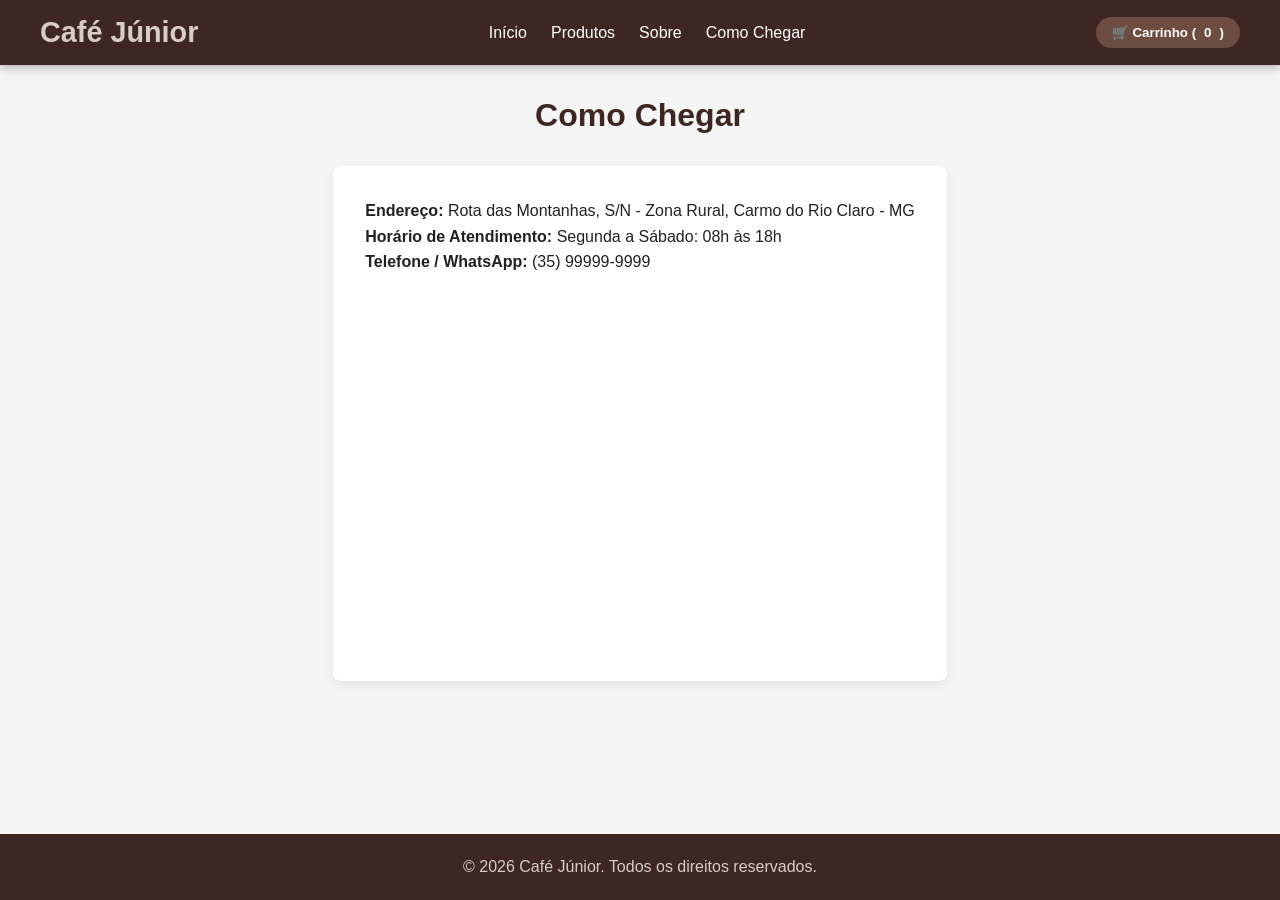
==== como-chegar.html @ 7a638ff1 "Rename como-chega.html to como-chegar.html" ====
<!DOCTYPE html>
<html lang="pt-BR">
<head>
  <meta charset="UTF-8">
  <meta name="viewport" content="width=device-width, initial-scale=1.0">
  <title>Como Chegar - Café Júnior</title>
  <link rel="stylesheet" href="style.css">
</head>
<body>
  <header>
    <nav>
      <a href="index.html" class="logo">Café Júnior</a>
      <ul class="nav-links">
        <li><a href="index.html">Início</a></li>
        <li><a href="produtos.html">Produtos</a></li>
        <li><a href="sobre.html">Sobre</a></li>
        <li><a href="como-chegar.html">Como Chegar</a></li>
      </ul>
      <button class="cart-btn" onclick="toggleCart()">
        🛒 Carrinho (<span id="cart-count">0</span>)
      </button>
    </nav>
  </header>

  <main class="container">
    <h2 class="section-title">Como Chegar</h2>
    <div class="info-card">
      <p><strong>Endereço:</strong> Rota das Montanhas, S/N - Zona Rural, Carmo do Rio Claro - MG</p>
      <p><strong>Horário de Atendimento:</strong> Segunda a Sábado: 08h às 18h</p>
      <p><strong>Telefone / WhatsApp:</strong> (35) 99999-9999</p>

      <div class="map-container">
        <iframe 
          src="https://www.google.com/maps/embed?pb=!1m18!1m12!1m3!1d14902.327668541295!2d-46.1200000!3d-20.9700000!2m3!1f0!2f0!3f0!3m2!1i1024!2i768!4f13.1!3m3!1m2!1s0x94b4e13028448f7d%3A0x8687a77d1305bb65!2sCarmo%20do%20Rio%20Claro%2C%20MG!5e0!3m2!1spt-BR!2sbr!4v1620000000000!5m2!1spt-BR!2sbr" 
          width="100%" 
          height="100%" 
          style="border:0;" 
          allowfullscreen="" 
          loading="lazy">
        </iframe>
      </div>
    </div>
  </main>

  <div id="cart-modal" class="cart-modal">
    <div class="cart-content">
      <span class="close-cart" onclick="toggleCart()">×</span>
      <h2>Seu Carrinho</h2>
      <div id="cart-items"></div>
      <p style="margin-top: 1rem;"><strong>Total: <span id="cart-total">R$ 0.00</span></strong></p>
      <button class="btn-whatsapp" onclick="sendToWhatsApp()">Finalizar via WhatsApp</button>
    </div>
  </div>

  <footer>
    <p>© 2026 Café Júnior. Todos os direitos reservados.</p>
  </footer>

  <script src="script.js"></script>
</body>
</html>
---- style.css ----
* {
  margin: 0;
  padding: 0;
  box-sizing: border-box;
  font-family: 'Segoe UI', Tahoma, Geneva, Verdana, sans-serif;
}

:root {
  --primary-color: #3e2723;
  --secondary-color: #6d4c41;
  --accent-color: #d7ccc8;
  --whatsapp-color: #25d366;
  --text-dark: #212121;
  --text-light: #ffffff;
}

body {
  background-color: #f5f5f5;
  color: var(--text-dark);
  display: flex;
  flex-direction: column;
  min-height: 100vh;
}

/* Header & Navegação */
header {
  background-color: var(--primary-color);
  color: var(--text-light);
  padding: 1rem 2rem;
  position: sticky;
  top: 0;
  z-index: 1000;
  box-shadow: 0 2px 10px rgba(0, 0, 0, 0.3);
}

nav {
  max-width: 1200px;
  margin: 0 auto;
  display: flex;
  justify-content: space-between;
  align-items: center;
  flex-wrap: wrap;
  gap: 1rem;
}

.logo {
  font-size: 1.8rem;
  font-weight: bold;
  color: var(--accent-color);
  text-decoration: none;
}

.nav-links {
  list-style: none;
  display: flex;
  gap: 1.5rem;
  align-items: center;
}

.nav-links a {
  color: var(--text-light);
  text-decoration: none;
  font-weight: 5rem;
  transition: color 0.3s;
}

.nav-links a:hover {
  color: var(--accent-color);
}

.cart-btn {
  background-color: var(--secondary-color);
  border: none;
  color: white;
  padding: 0.5rem 1rem;
  border-radius: 20px;
  cursor: pointer;
  font-weight: bold;
  display: flex;
  align-items: center;
  gap: 0.5rem;
}

/* Hero Section (Plano de Fundo Montanhas) */
.hero {
  background: linear-gradient(rgba(0, 0, 0, 0.55), rgba(0, 0, 0, 0.55)),
    url('https://images.unsplash.com/photo-1509042239860-f550ce710b93?auto=format&fit=crop&w=1600&q=80') center/cover no-repeat;
  height: 70vh;
  display: flex;
  flex-direction: column;
  justify-content: center;
  align-items: center;
  text-align: center;
  color: var(--text-light);
  padding: 1rem;
}

.hero h1 {
  font-size: 3rem;
  margin-bottom: 1rem;
  text-shadow: 2px 2px 4px rgba(0, 0, 0, 0.7);
}

.hero p {
  font-size: 1.3rem;
  max-width: 600px;
  margin-bottom: 1.5rem;
}

.btn-cta {
  background-color: var(--secondary-color);
  color: white;
  padding: 0.8rem 1.8rem;
  text-decoration: none;
  border-radius: 5px;
  font-weight: bold;
  transition: background-color 0.3s;
}

.btn-cta:hover {
  background-color: var(--primary-color);
}

/* Conteúdo Geral */
.container {
  max-width: 1200px;
  margin: 2rem auto;
  padding: 0 1.5rem;
  flex: 1;
}

.section-title {
  text-align: center;
  color: var(--primary-color);
  margin-bottom: 2rem;
  font-size: 2rem;
}

/* Card de Produto */
.products-grid {
  display: flex;
  justify-content: center;
  gap: 2rem;
  flex-wrap: wrap;
}

.product-card {
  background: white;
  border-radius: 8px;
  box-shadow: 0 4px 12px rgba(0, 0, 0, 0.1);
  overflow: hidden;
  max-width: 320px;
  width: 100%;
  text-align: center;
  padding-bottom: 1.5rem;
}

.product-card img {
  width: 100%;
  height: 230px;
  object-fit: cover;
}

.product-card h3 {
  margin: 1rem 0 0.5rem 0;
  color: var(--primary-color);
}

.product-card .price {
  font-size: 1.4rem;
  font-weight: bold;
  color: var(--secondary-color);
  margin-bottom: 1rem;
}

.btn-add {
  background-color: var(--primary-color);
  color: white;
  border: none;
  padding: 0.7rem 1.2rem;
  border-radius: 5px;
  cursor: pointer;
  font-size: 1rem;
  transition: background-color 0.3s;
}

.btn-add:hover {
  background-color: var(--secondary-color);
}

/* Modal Carrinho */
.cart-modal {
  display: none;
  position: fixed;
  top: 0;
  left: 0;
  width: 100%;
  height: 100%;
  background-color: rgba(0, 0, 0, 0.6);
  z-index: 2000;
  justify-content: center;
  align-items: center;
}

.cart-modal.active {
  display: flex;
}

.cart-content {
  background: white;
  padding: 2rem;
  border-radius: 8px;
  max-width: 450px;
  width: 90%;
  position: relative;
}

.close-cart {
  position: absolute;
  top: 10px;
  right: 15px;
  font-size: 1.5rem;
  cursor: pointer;
}

.cart-item {
  display: flex;
  justify-content: space-between;
  align-items: center;
  padding: 0.8rem 0;
  border-bottom: 1px solid #ddd;
}

.btn-whatsapp {
  background-color: var(--whatsapp-color);
  color: white;
  width: 100%;
  border: none;
  padding: 0.9rem;
  border-radius: 5px;
  font-size: 1.1rem;
  font-weight: bold;
  margin-top: 1.5rem;
  cursor: pointer;
}

/* Seção Sobre e Como Chegar */
.info-card {
  background: white;
  padding: 2rem;
  border-radius: 8px;
  box-shadow: 0 4px 12px rgba(0, 0, 0, 0.08);
  line-height: 1.6;
}

.map-container {
  margin-top: 1.5rem;
  width: 100%;
  height: 350px;
  border-radius: 8px;
  overflow: hidden;
}

footer {
  background-color: var(--primary-color);
  color: var(--accent-color);
  text-align: center;
  padding: 1.5rem;
  margin-top: 3rem;
}

/* Responsividade */
@media (max-width: 768px) {
  nav {
    flex-direction: column;
  }
  .hero h1 {
    font-size: 2.2rem;
  }
}
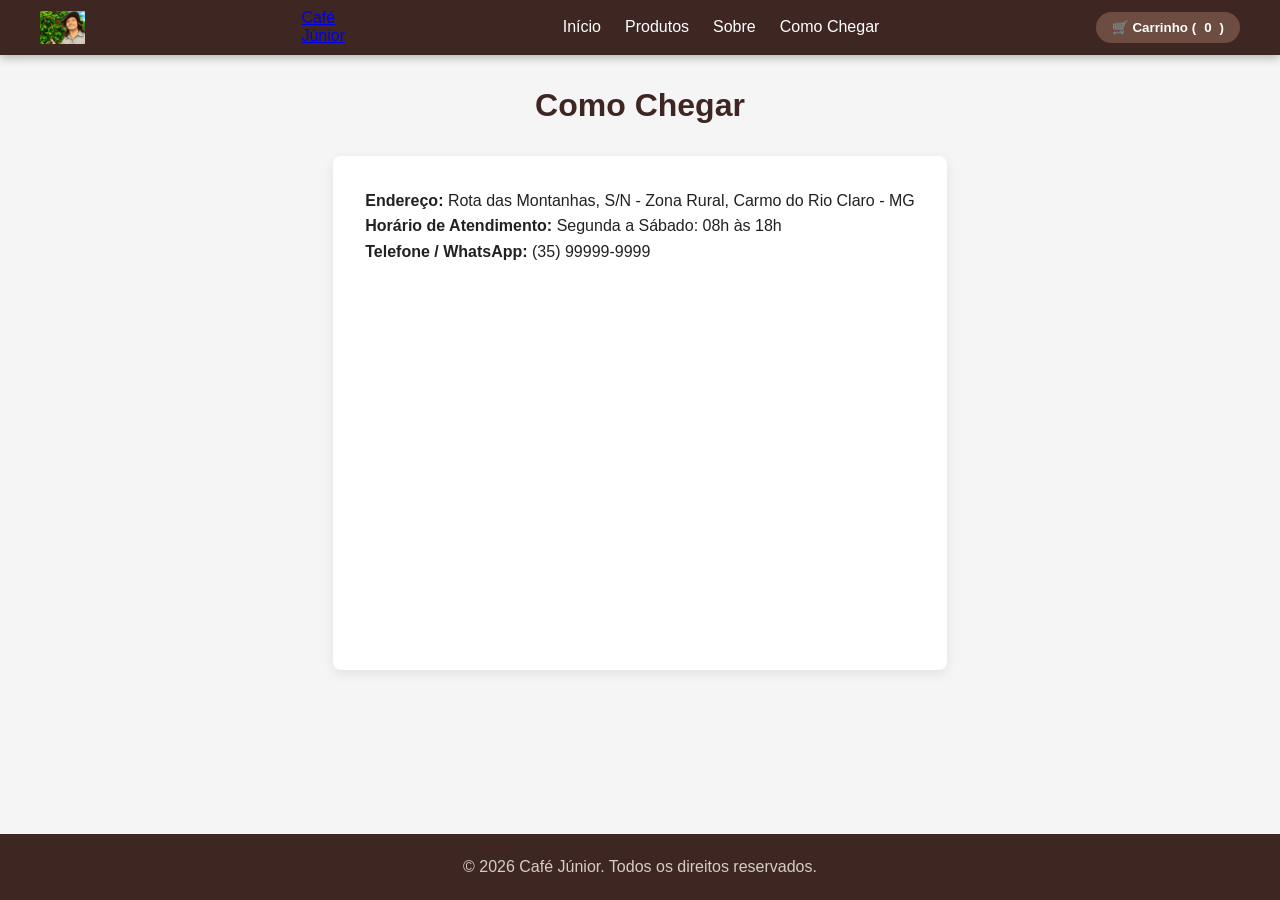
==== commit 7a85f284: "Add logo image to navigation header Added logo image link to the navigation header." ====
--- a/como-chegar.html
+++ b/como-chegar.html
@@ -9,6 +9,10 @@
 <body>
   <header>
     <nav>
+        <!-- LOGO COM A IMAGEM -->
+      <a href="index.html" class="logo">
+        <img src="jr.png" alt="Logo Café Júnior">
+      </a>
       <a href="index.html" class="logo">Café Júnior</a>
       <ul class="nav-links">
         <li><a href="index.html">Início</a></li>
--- a/style.css
+++ b/style.css
@@ -25,8 +25,7 @@
 /* Header & Navegação */
 header {
   background-color: var(--primary-color);
-  color: var(--text-light);
-  padding: 1rem 2rem;
+  padding: 0.3rem 2rem;
   position: sticky;
   top: 0;
   z-index: 1000;
@@ -42,12 +41,45 @@
   flex-wrap: wrap;
   gap: 1rem;
 }
-
+/* AJUSTE PARA CELULARES */
+@media (max-width: 768px) {
+
+  nav {
+    flex-direction: column;
+  }
+
+  .logo {
+    width: 40px;
+    height: 40px;
+  }
+
+  .logo img {
+    max-width: 40px;
+    max-height: 40px;
+  }
+
+  .hero h1 {
+    font-size: 2.2rem;
+  }
+}
+/* LOGO DO CAFÉ JÚNIOR */
+/* LOGO CAFÉ JÚNIOR */
 .logo {
-  font-size: 1.8rem;
-  font-weight: bold;
-  color: var(--accent-color);
-  text-decoration: none;
+  display: flex;
+  align-items: center;
+  justify-content: flex-start;
+  flex-shrink: 0;
+  width: 45px;
+  height: 45px;
+}
+
+.logo img {
+  display: block;
+  width: 100%;
+  height: 100%;
+  max-width: 45px;
+  max-height: 45px;
+  object-fit: contain;
 }
 
 .nav-links {
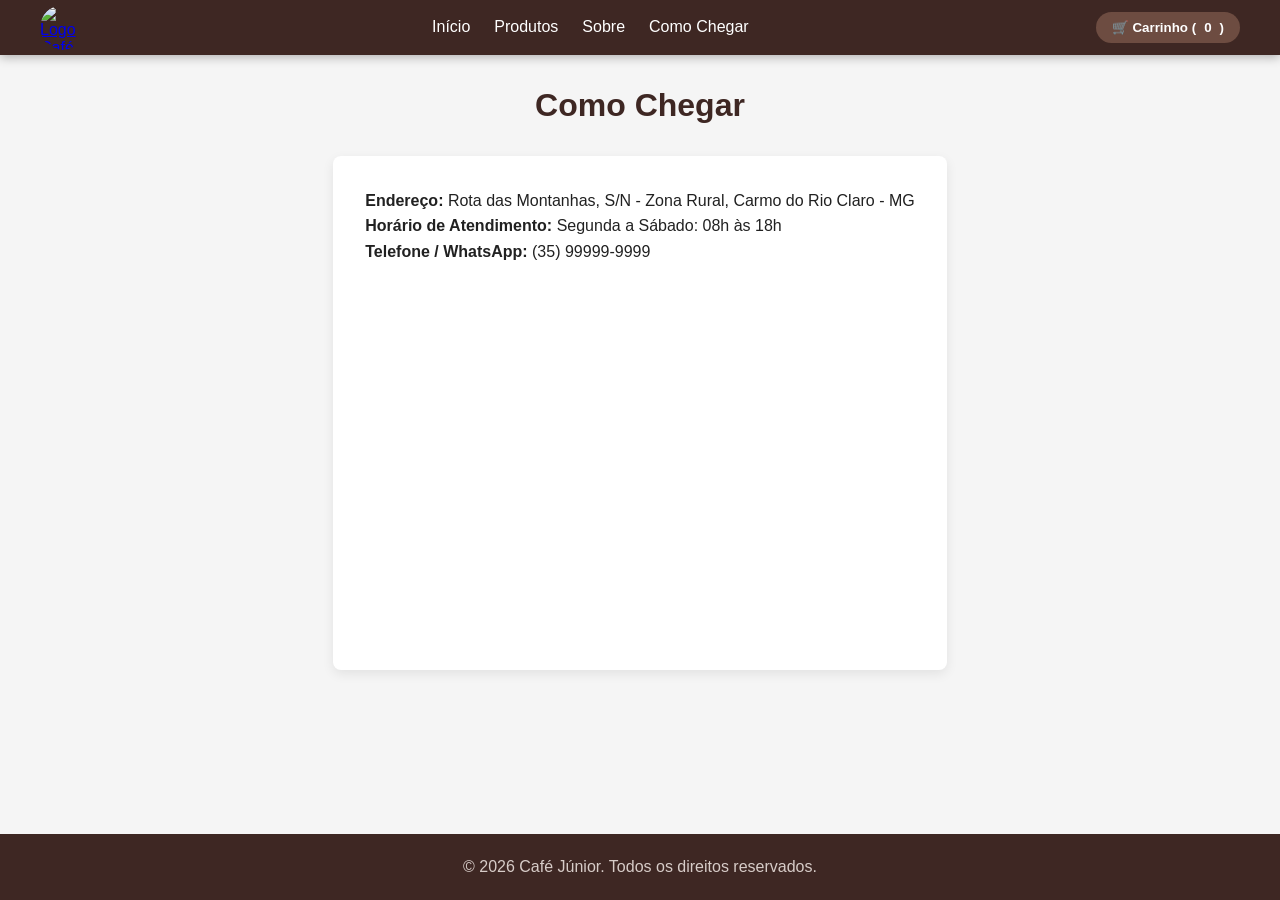
==== commit d59ac8a6: "Update logo image source in como-chegar.html" ====
--- a/como-chegar.html
+++ b/como-chegar.html
@@ -11,9 +11,8 @@
     <nav>
         <!-- LOGO COM A IMAGEM -->
       <a href="index.html" class="logo">
-        <img src="jr.png" alt="Logo Café Júnior">
+        <img src="logo-cafe-junior.png" alt="Logo Café Júnior">
       </a>
-      <a href="index.html" class="logo">Café Júnior</a>
       <ul class="nav-links">
         <li><a href="index.html">Início</a></li>
         <li><a href="produtos.html">Produtos</a></li>
--- a/style.css
+++ b/style.css
@@ -48,29 +48,22 @@
     flex-direction: column;
   }
 
-  .logo {
-    width: 40px;
-    height: 40px;
-  }
-
-  .logo img {
-    max-width: 40px;
-    max-height: 40px;
-  }
+ 
 
   .hero h1 {
     font-size: 2.2rem;
   }
 }
-/* LOGO DO CAFÉ JÚNIOR */
-/* LOGO CAFÉ JÚNIOR */
+/* LOGO REDONDA DO CAFÉ JÚNIOR */
 .logo {
   display: flex;
   align-items: center;
-  justify-content: flex-start;
+  justify-content: center;
   flex-shrink: 0;
   width: 45px;
   height: 45px;
+  border-radius: 50%;
+  overflow: hidden;
 }
 
 .logo img {
@@ -79,9 +72,9 @@
   height: 100%;
   max-width: 45px;
   max-height: 45px;
-  object-fit: contain;
-}
-
+  object-fit: cover;
+  border-radius: 50%;
+}
 .nav-links {
   list-style: none;
   display: flex;
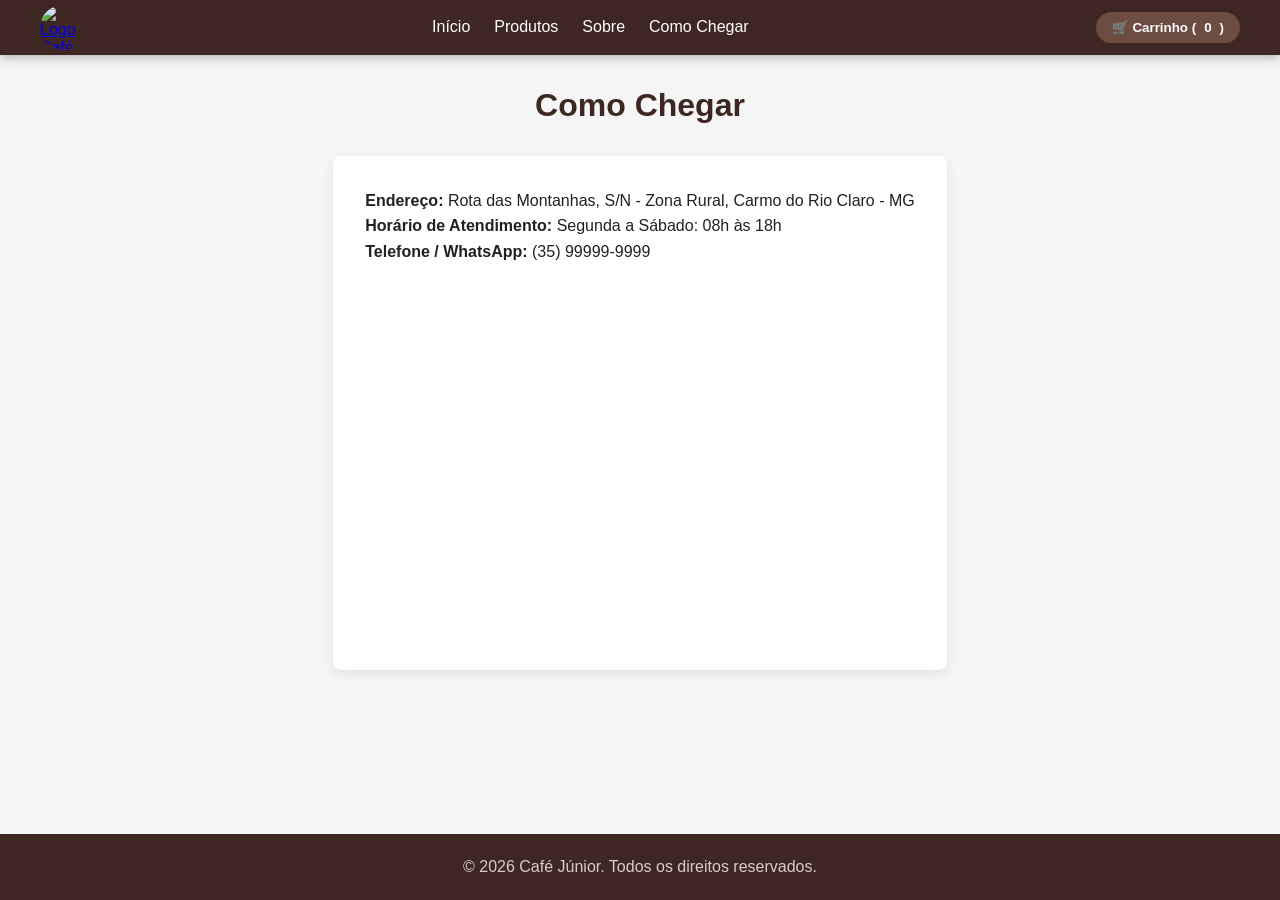
==== commit 424c2306: "Update logo image source in como-chegar.html" ====
--- a/como-chegar.html
+++ b/como-chegar.html
@@ -11,7 +11,7 @@
     <nav>
         <!-- LOGO COM A IMAGEM -->
       <a href="index.html" class="logo">
-        <img src="logo-cafe-junior.png" alt="Logo Café Júnior">
+        <img src="jr.png.png" alt="Logo Café Júnior">
       </a>
       <ul class="nav-links">
         <li><a href="index.html">Início</a></li>
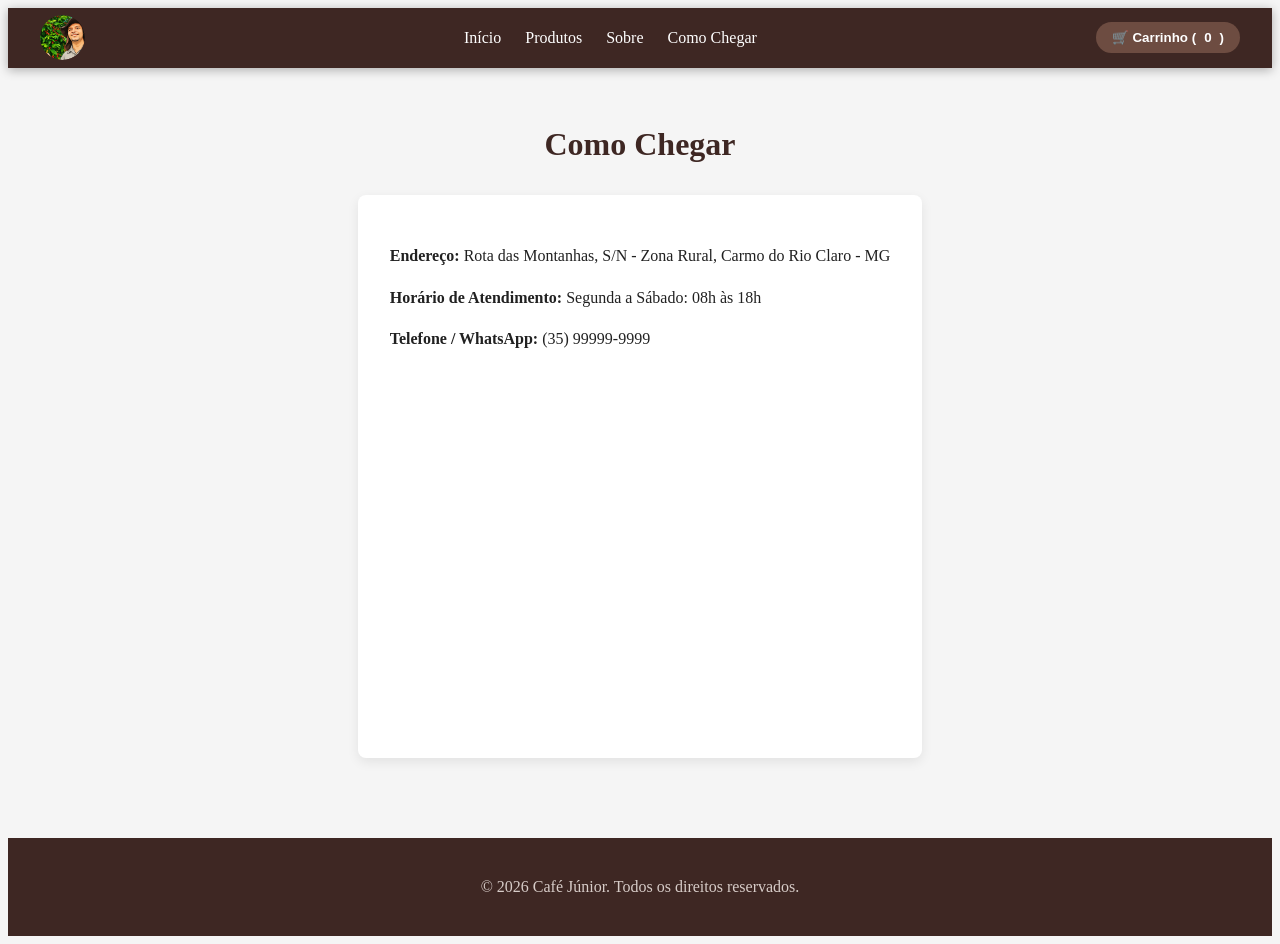
==== commit 68778b57: "Fix logo image source in como-chegar.html" ====
--- a/como-chegar.html
+++ b/como-chegar.html
@@ -11,7 +11,7 @@
     <nav>
         <!-- LOGO COM A IMAGEM -->
       <a href="index.html" class="logo">
-        <img src="jr.png.png" alt="Logo Café Júnior">
+        <img src="jr.png" alt="Logo Café Júnior">
       </a>
       <ul class="nav-links">
         <li><a href="index.html">Início</a></li>
--- a/style.css
+++ b/style.css
@@ -1,9 +1,4 @@
-* {
-  margin: 0;
-  padding: 0;
-  box-sizing: border-box;
-  font-family: 'Segoe UI', Tahoma, Geneva, Verdana, sans-serif;
-}
+
 
 :root {
   --primary-color: #3e2723;
